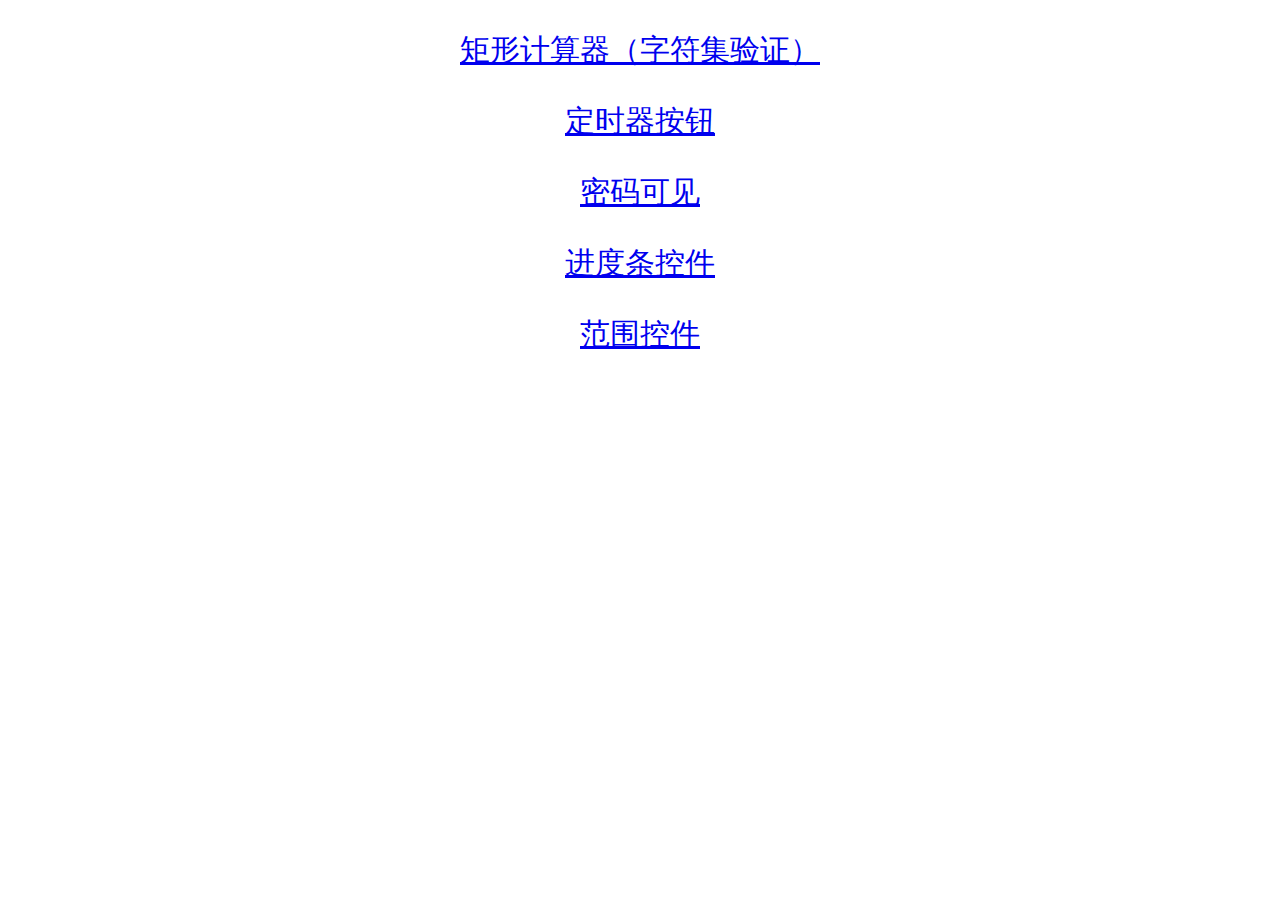
==== index.html @ ac359d87 "Update index.html" ====
<!DOCTYPE html>
<html>
	<head>
		<meta charset="utf-8" />
		<meta name="viewport" content="width=device-width,initial-scale=1">
		<title></title>
	</head>
		<style>
			#work{
				font-size: 30px;
			}
			p{
				text-align:center;
			}
			a{
				list-style:none;;
			}
		</style>
	<body>
		<div id="work">
		<p><a href="https://mrweiwei.github.io/spa/01-homework/one">矩形计算器（字符集验证）</a></p>
		<p><a href="https://mrweiwei.github.io/spa/02-homework/one">定时器按钮</a></p>
		<p><a href="https://mrweiwei.github.io/spa/02-homework/two">密码可见</a></p>
		<p><a href="https://mrweiwei.github.io/spa/02-homework/three">进度条控件</a></p>
		<p><a href="https://mrweiwei.github.io/spa/02-homework/four">范围控件</a></p>
		</div>
	</body>
</html>
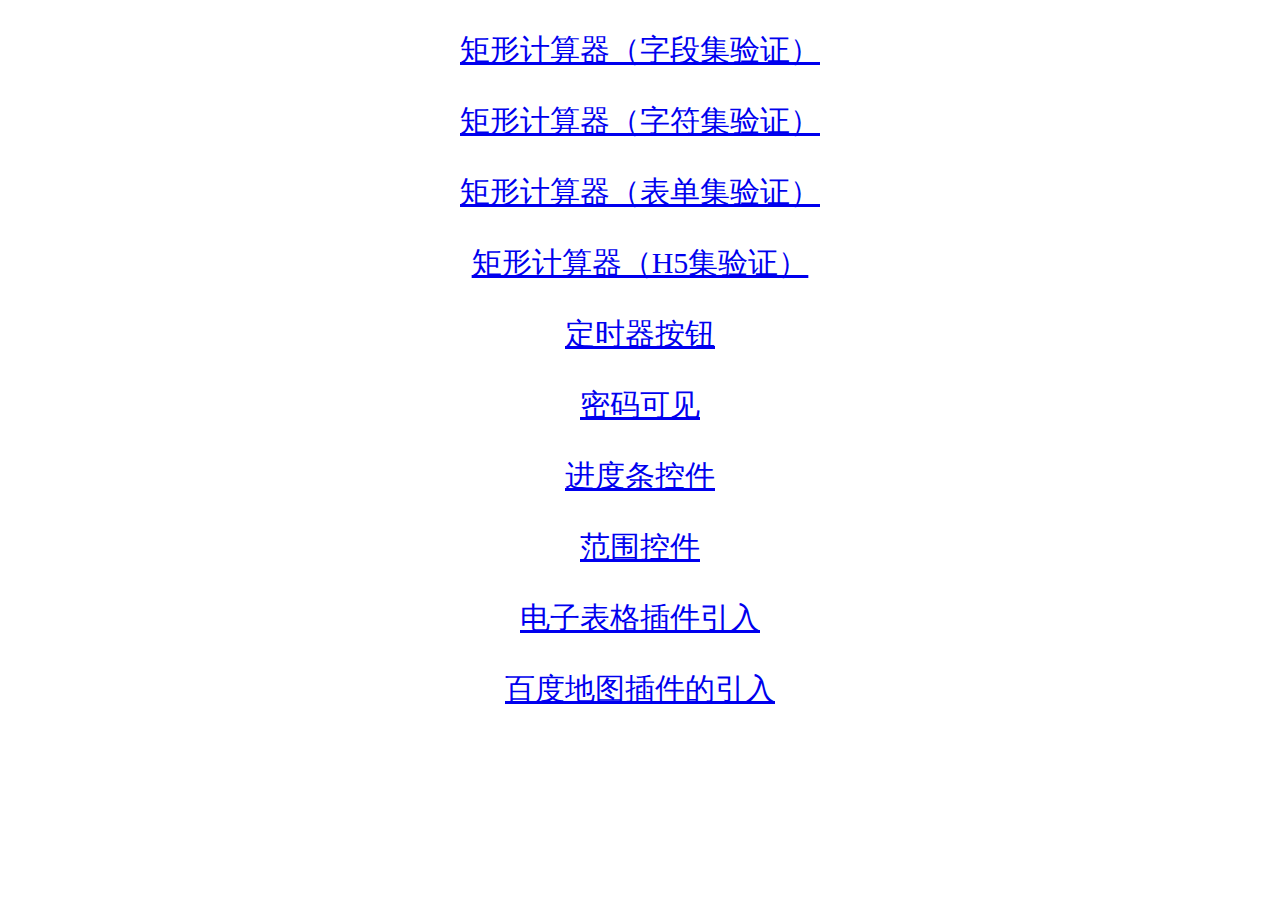
==== commit 3938de25: "Update index.html" ====
--- a/index.html
+++ b/index.html
@@ -18,11 +18,16 @@
 		</style>
 	<body>
 		<div id="work">
-		<p><a href="https://mrweiwei.github.io/spa/01-homework/one">矩形计算器（字符集验证）</a></p>
+		<p><a href="https://mrweiwei.github.io/spa/01-homework/one">矩形计算器（字段集验证）</a></p>
+		<p><a href="https://mrweiwei.github.io/spa/01-homework/two">矩形计算器（字符集验证）</a></p>
+		<p><a href="https://mrweiwei.github.io/spa/01-homework/three">矩形计算器（表单集验证）</a></p>
+		<p><a href="https://mrweiwei.github.io/spa/01-homework/four">矩形计算器（H5集验证）</a></p>
 		<p><a href="https://mrweiwei.github.io/spa/02-homework/one">定时器按钮</a></p>
 		<p><a href="https://mrweiwei.github.io/spa/02-homework/two">密码可见</a></p>
 		<p><a href="https://mrweiwei.github.io/spa/02-homework/three">进度条控件</a></p>
 		<p><a href="https://mrweiwei.github.io/spa/02-homework/four">范围控件</a></p>
+		<p><a href="https://mrweiwei.github.io/spa/03-homework/three">电子表格插件引入</a></p>
+		<p><a href="https://mrweiwei.github.io/spa/03-homework/four">百度地图插件的引入</a></p>
 		</div>
 	</body>
 </html>
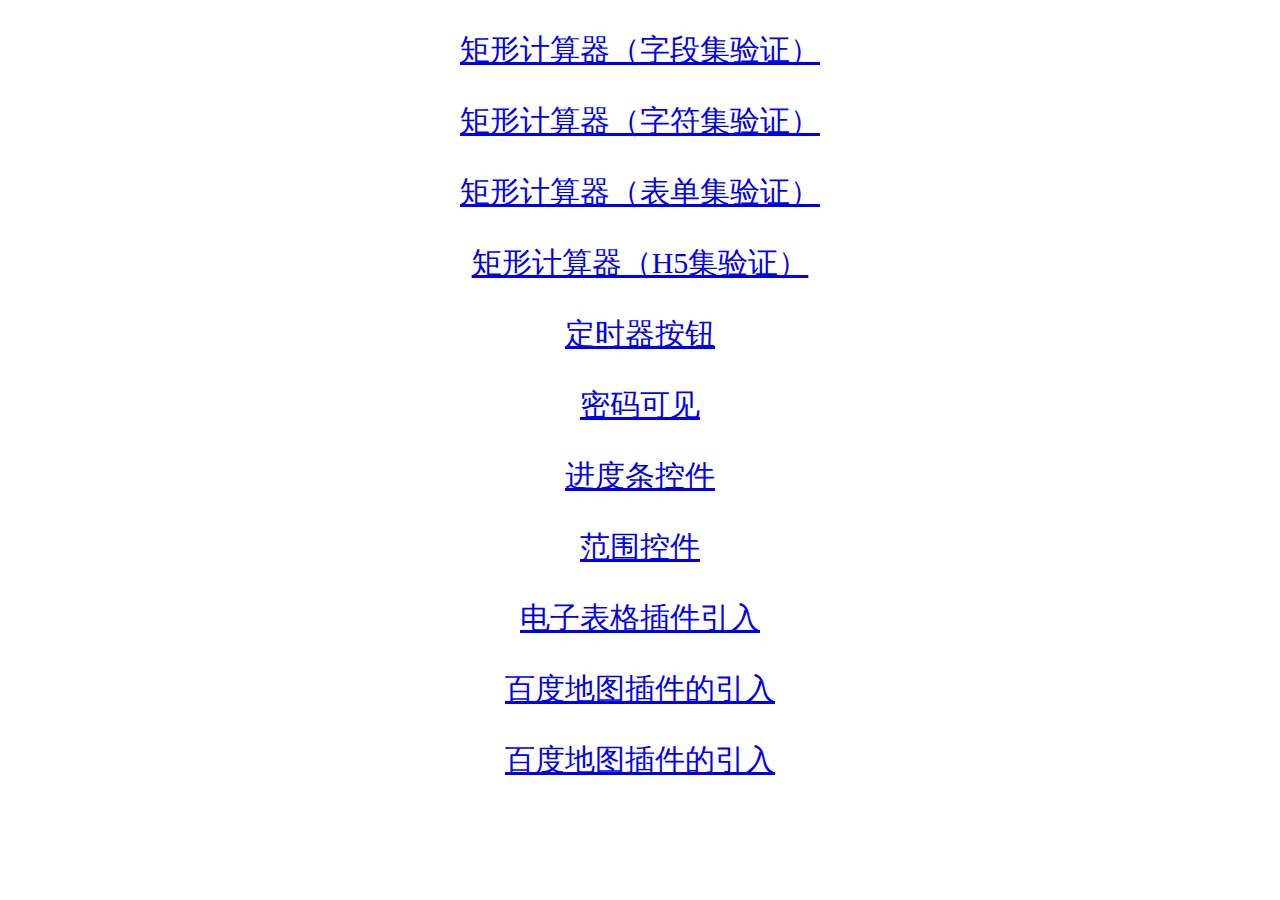
==== commit d890bccd: "Update index.html" ====
--- a/index.html
+++ b/index.html
@@ -28,6 +28,9 @@
 		<p><a href="https://mrweiwei.github.io/spa/02-homework/four">范围控件</a></p>
 		<p><a href="https://mrweiwei.github.io/spa/03-homework/three">电子表格插件引入</a></p>
 		<p><a href="https://mrweiwei.github.io/spa/03-homework/four">百度地图插件的引入</a></p>
+			
+			
+		<p><a href="https://mrweiwei.github.io/spa/后台管理/index.html">百度地图插件的引入</a></p>
 		</div>
 	</body>
 </html>
